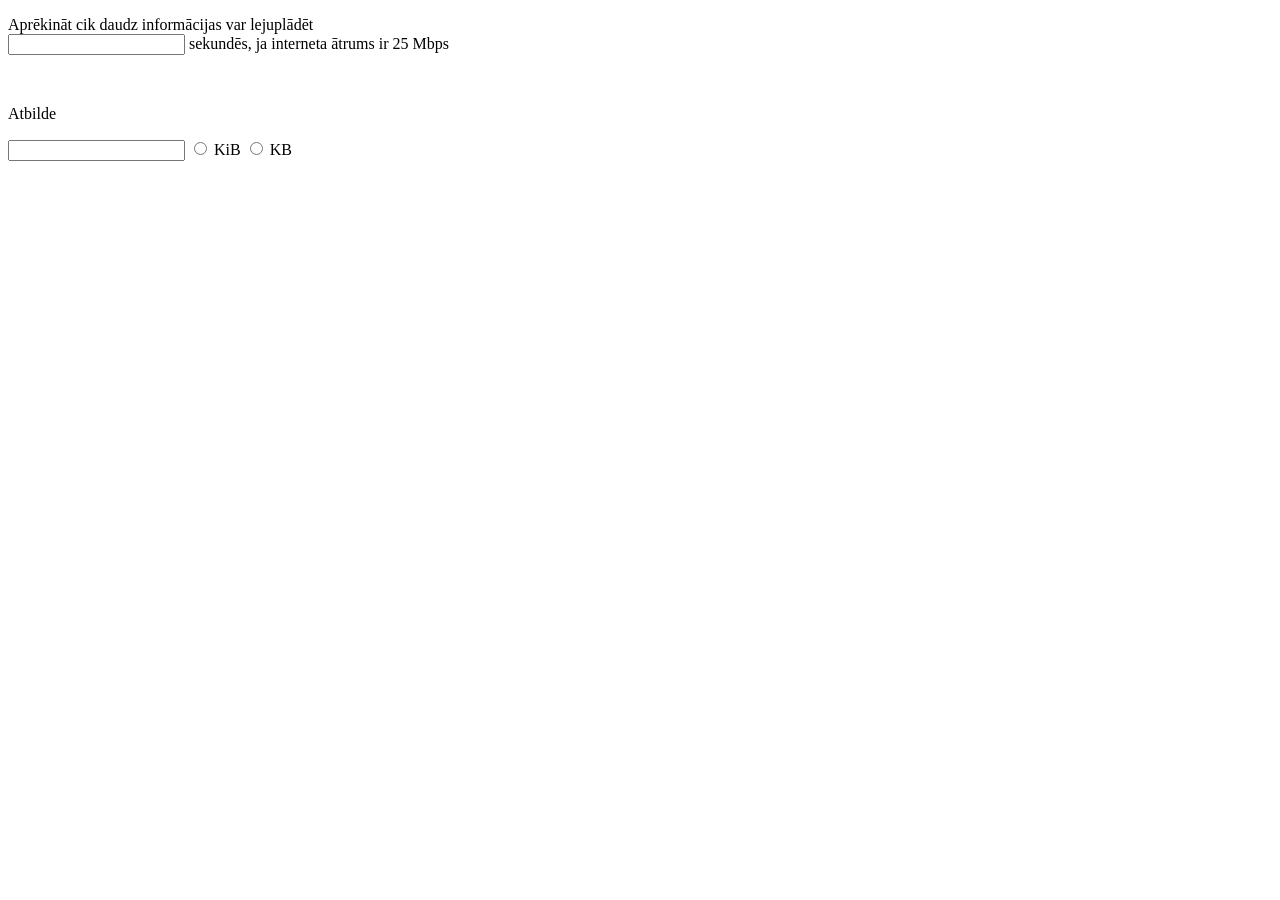
==== baiti.html @ f4c719a8 "pd" ====
<!DOCTYPE html>
<!--
Click nbfs://nbhost/SystemFileSystem/Templates/Licenses/license-default.txt to change this license
Click nbfs://nbhost/SystemFileSystem/Templates/ClientSide/html.html to edit this template
-->
<html>
    <head>
        <title>TODO supply a title</title>
        <meta charset="UTF-8">
        <meta name="viewport" content="width=device-width, initial-scale=1.0">
        
        <script>
function maksa(){
	let dz = document.getElementsByName('sec');
   
      	document.getElementById("atbl").innerHTML=dz.value*3125
            /*value=dz[i].value;  3125*/	}
 }   
</script>
    </head>
    <body>
        
        <p>Aprēkināt cik daudz informācijas var lejuplādēt <br>
    <input type="text" id="sec" name="sec">
      sekundēs, ja interneta ātrums ir 25 Mbps </p>
 
<p>Atbilde</p>

<input type="text" id="atbl" name="atbl">
<input type="radio" id="merv" name="merv">
<label for="merv">KiB</label>
<input type="radio" id="merv1" name="merv1">
<label for="merv1">KB</label>

    </body>
</html>
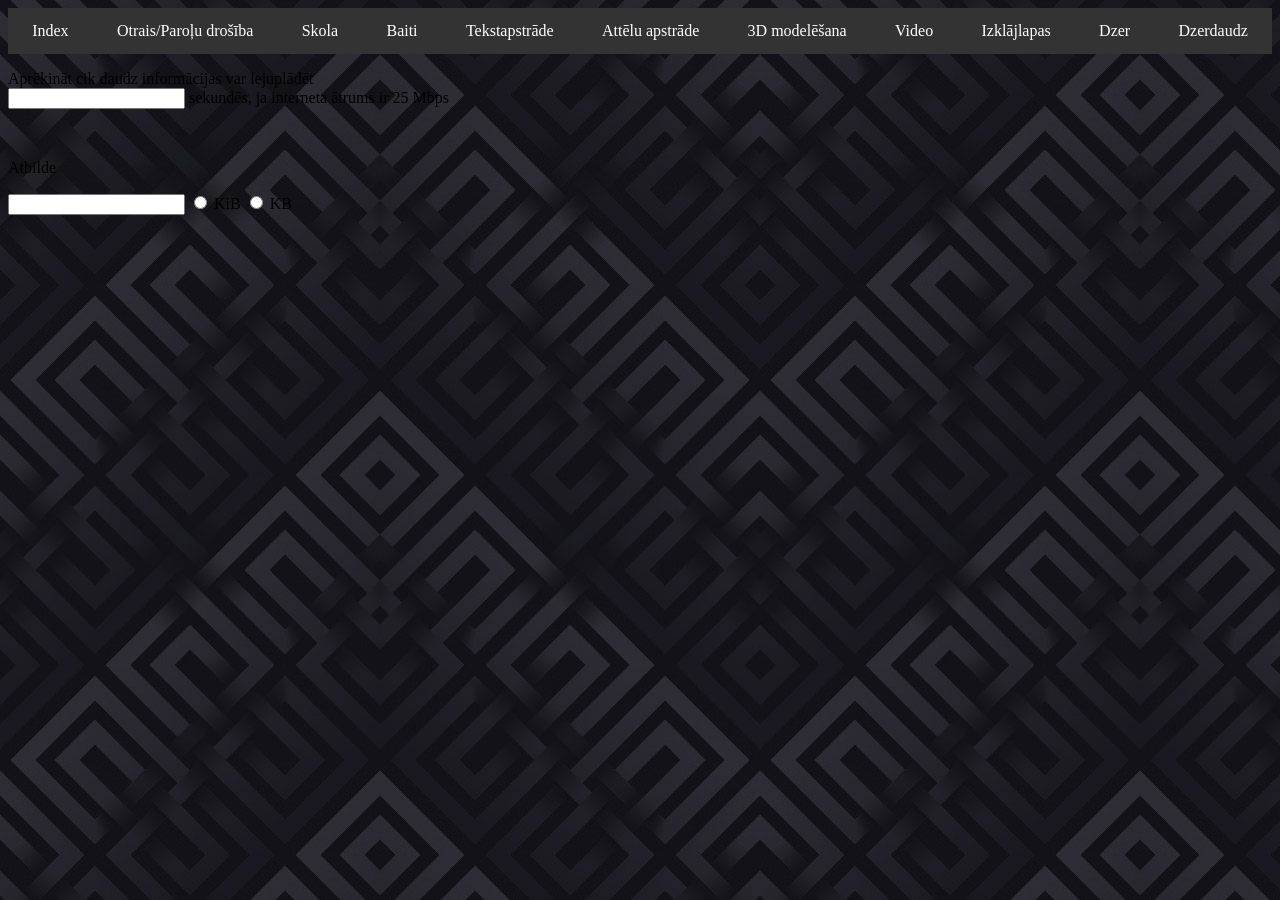
==== commit bf05e6ec: "plans2" ====
--- a/baiti.html
+++ b/baiti.html
@@ -5,10 +5,10 @@
 -->
 <html>
     <head>
-        <title>TODO supply a title</title>
+        <title>Mans datorikas portfolio</title>
         <meta charset="UTF-8">
         <meta name="viewport" content="width=device-width, initial-scale=1.0">
-        
+        <link rel="stylesheet" href="mystyle.css">
         <script>
 function maksa(){
 	let dz = document.getElementsByName('sec');
@@ -19,6 +19,19 @@
 </script>
     </head>
     <body>
+     <ul>
+  <li><a href="index.html">Index</a></li>
+  <li><a href="otrais.html">Otrais/Paroļu drošība</a></li>
+  <li><a href="skola.html">Skola</a></li>
+  <li><a href="baiti.html">Baiti</a></li>
+  <li><a href="teksta.html">Tekstapstrāde</a></li>
+  <li><a href="atteli.html">Attēlu apstrāde</a></li>
+  <li><a href="3d.html">3D modelēšana</a></li>
+  <li><a href="video.html">Video</a></li>
+  <li><a href="izklaj.html">Izklājlapas</a></li>
+  <li><a href="dzer.html">Dzer</a></li>
+  <li><a href="dzerdaudz.html">Dzerdaudz</a></li>
+</ul>
         
         <p>Aprēkināt cik daudz informācijas var lejuplādēt <br>
     <input type="text" id="sec" name="sec">
--- a/mystyle.css
+++ b/mystyle.css
@@ -0,0 +1,29 @@
+ul {
+  list-style-type: none;
+  margin: 0;
+  padding: 0;
+  overflow: hidden;
+  background-color: #333333;
+    display: flex;
+  justify-content: space-around;
+}
+
+ul li {
+  float: left;
+  
+}
+
+ul li a {
+  display: block;
+  color: white;
+  text-align: center;
+  padding: 14px 16px;
+  text-decoration: none;
+}
+
+ul li a:hover {
+  background-color: #111111;
+}
+body{
+    background-image: url("images/fancy-pants.jpg");
+}
